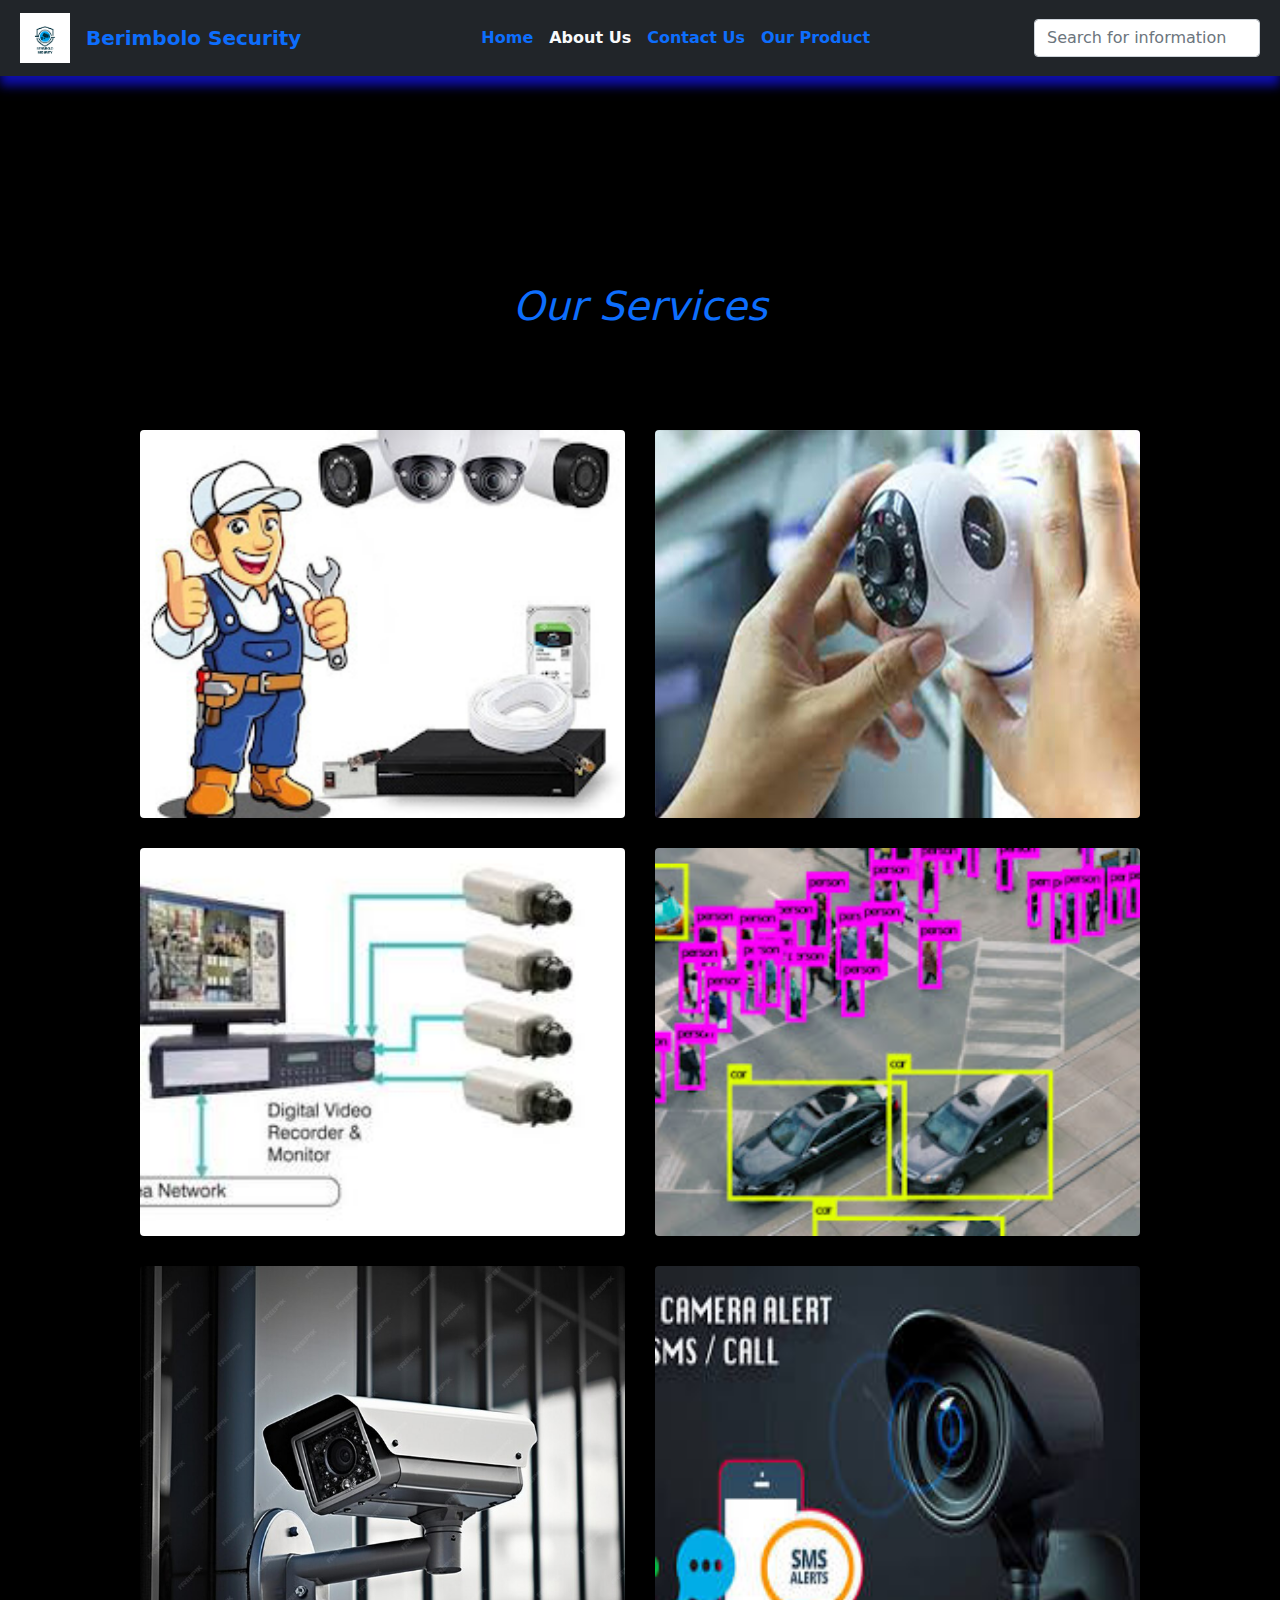
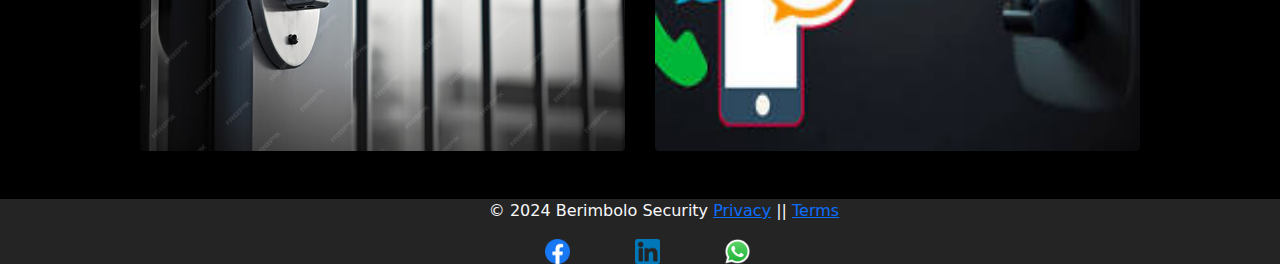
==== About.html @ 1fe9067c "Add files via upload" ====
<!DOCTYPE html>
<html lang="en">
<head>
    <meta charset="UTF-8">
    <meta name="viewport" content="width=device-width, initial-scale=1.0">
    <link rel="shortcut icon" href="frontend developer (2).png" type="image/x-icon">
    <link rel="stylesheet" href="bootstrap.min.css">
    <link rel="stylesheet" href="style2.css">
    <title>About Us</title>
</head>
<body>
    <nav class="navbar navbar-expand-lg bg-dark navbar-dark text-light ">
        <div class="container-fluid">
          <a class="navbar-brand" href="index.html"><img src="frontend developer (2).png " class="img-fluid navbar-img ms-2"></a>
          <a class="navbar-brand fw-bold text-primary" href="#">Berimbolo Security</a>
          <button class="navbar-toggler" type="button" data-bs-toggle="collapse" data-bs-target="#navbarSupportedContent" aria-controls="navbarSupportedContent" aria-expanded="false" aria-label="Toggle navigation">
            <span class="navbar-toggler-icon"></span>
          </button>
          <div class="collapse navbar-collapse" id="navbarSupportedContent">
            <ul class="navbar-nav mx-auto mb-2 mb-lg-0 ">
              <li class="nav-item">
                <a class="nav-link fw-bold text-primary " aria-current="page" href="index.html">Home</a>
              </li>
              <li class="nav-item">
                <a class="nav-link fw-bold text-light active" href="About.html">About Us</a>
              </li>
              <li class="nav-item">
                <a class="nav-link fw-bold text-primary" href="contact.html">Contact Us</a>
              </li>
              <li class="nav-item">
                <a class="nav-link fw-bold text-primary" href="product.html">Our Product</a>
              </li>
            </ul>
            <form class="d-flex" role="search">
              <input class="form-control me-2" type="search" placeholder="Search for information" aria-label="Search">
            </form>
          </div>
        </div>
      </nav>
      <section class="container-fluid col-lg-12 col-sm-12">
        <div class="row mt-2"> 
            <video autoplay loop muted class="w-100 video">
            <source src="Blue Tech Business Cyber Security Video (1).mp4" type="video/mp4">
            </video>
        </div>
      </section>
      <div>
        <h1 class="text-primary text-center mt-5" style="font-style: italic;">Our Services</h1>
     </div>
      <main class="main container-fluid mb-3">
        <img src="main.jpg" class="img-fluid w-100 h-100 image rounded">
        <img src="contact.jpg" class="img-fluid w-100 h-100 image rounded">
        <img src="installationjpeg.jpeg" class="img-fluid w-100  h-100 image rounded">
        <img src="video.jpg" class="img-fluid w-100 h-100 image rounded">
        <img src="mmmjpg.jpg" class="img-fluid w-100 h-100 image rounded">
        <img src="alert.jpg" class="img-fluid w-100 h-100 image rounded">
    </main>
    <footer class="container-fluid footer mt-5 d-flex flex-column">
        <div class="ms-5 footer-text text-light text-center">
          <p>&copy; 2024 Berimbolo Security <a href="#">Privacy</a> || <a href="#">Terms</a></p>
         </div>
        <div class="d-flex justify-content-center">
          <a href="#"><img src="5968764.png" class="img-fluid footer-img" id="img1"></a>
          <a href="#"><img src="174857.png" class="img-fluid footer-img" id="img2"></a>
          <a href="#"><img src="whatsapp-icon-2040x2048-8b5th74o.png" class="img-fluid footer-img" id="img3"></a>
        </div>
      </footer>
    <script src="bootstrap.bundle.min.js"></script>
</body>
</html>
---- style2.css ----
*{
    margin: 0;
    padding: 0;
    box-sizing: border-box;
}
body{
    background-color: black;
}
nav{
    box-shadow: 0px 10px 10px rgb(14, 14, 167);
}
.navbar-img{
   width: 50px;
}
.main{
    margin: auto;
    display:grid;
    width: 80%;
    grid-template-columns:repeat(auto-fit,minmax(350px,1fr));
    grid-template-rows: repeat(auto-fit , 1fr);
    gap: 30px;
    margin: 20px auto;
    margin-top: 100px;
}
.image:hover{
    width: 100%;
    transform: scale(1.05);
    transition: 0.5s ease-out;
}
.footer{
    background-color: rgb(37, 36, 36);
}
.footer-img{
    width: 25px;
    display:inline;
    margin: 0 25px;
    margin-left: 40px;
}
@media (max-width: 768px) {
    .footer-img{
        width: 15px;
        display:block;
        margin: 20px;
        display: flex;
        justify-content: center;
    }
    .footer-text{
        color: white;
        margin-right: 35px;
    
    }
}
@media (max-width: 768px) {
    .main{
        margin: auto;
        display:grid;
        width: 80%;
        grid-template-columns:repeat(auto-fit,minmax(350px,1fr));
        grid-template-rows: repeat(auto-fit , 1fr);
        gap: 30px;
        margin: 20px auto;
        margin-top: 50px;
    }
}
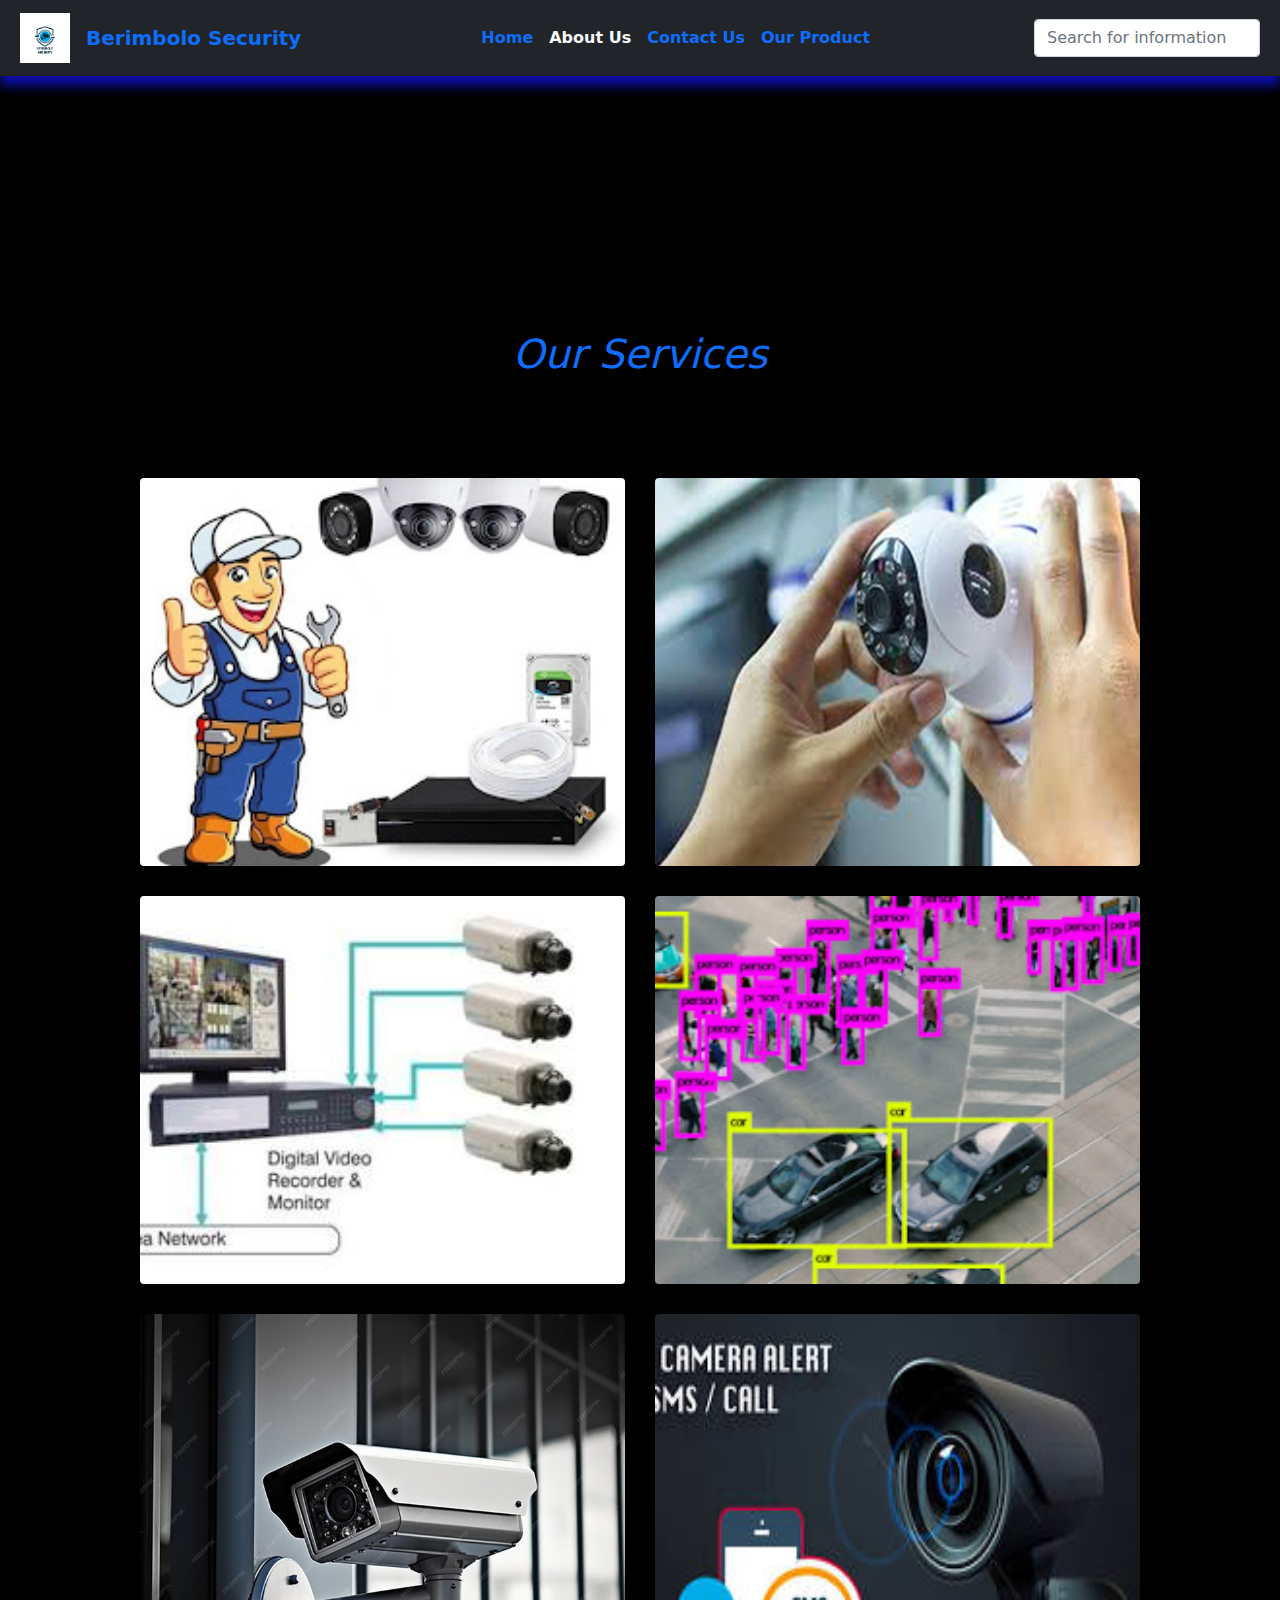
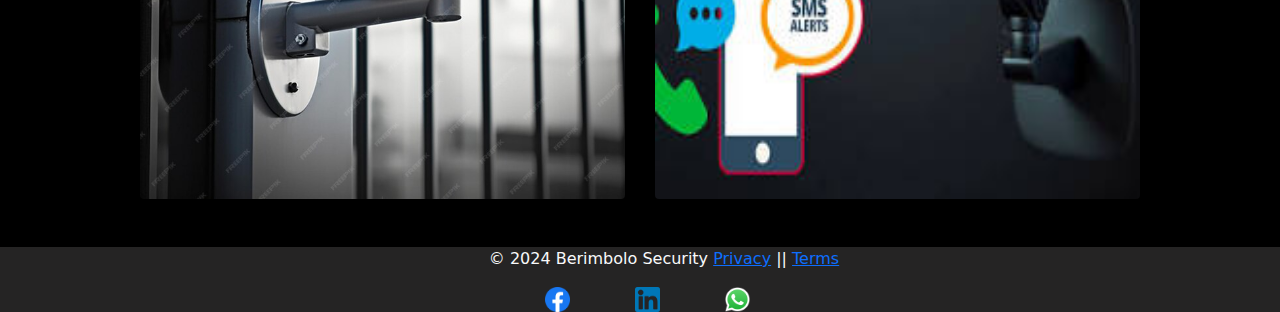
==== commit cf84cc21: "About.html" ====
--- a/About.html
+++ b/About.html
@@ -39,7 +39,7 @@
       </nav>
       <section class="container-fluid col-lg-12 col-sm-12">
         <div class="row mt-2"> 
-            <video autoplay loop muted class="w-100 video">
+            <video autoplay loop muted class="w-100 video mt-5">
             <source src="Blue Tech Business Cyber Security Video (1).mp4" type="video/mp4">
             </video>
         </div>
@@ -67,4 +67,4 @@
       </footer>
     <script src="bootstrap.bundle.min.js"></script>
 </body>
-</html>+</html>
--- a/style2.css
+++ b/style2.css
@@ -61,6 +61,9 @@
         margin: 20px auto;
         margin-top: 50px;
     }
+     .image{
+        margin-right: 70px;
+      }
 }
 
 
